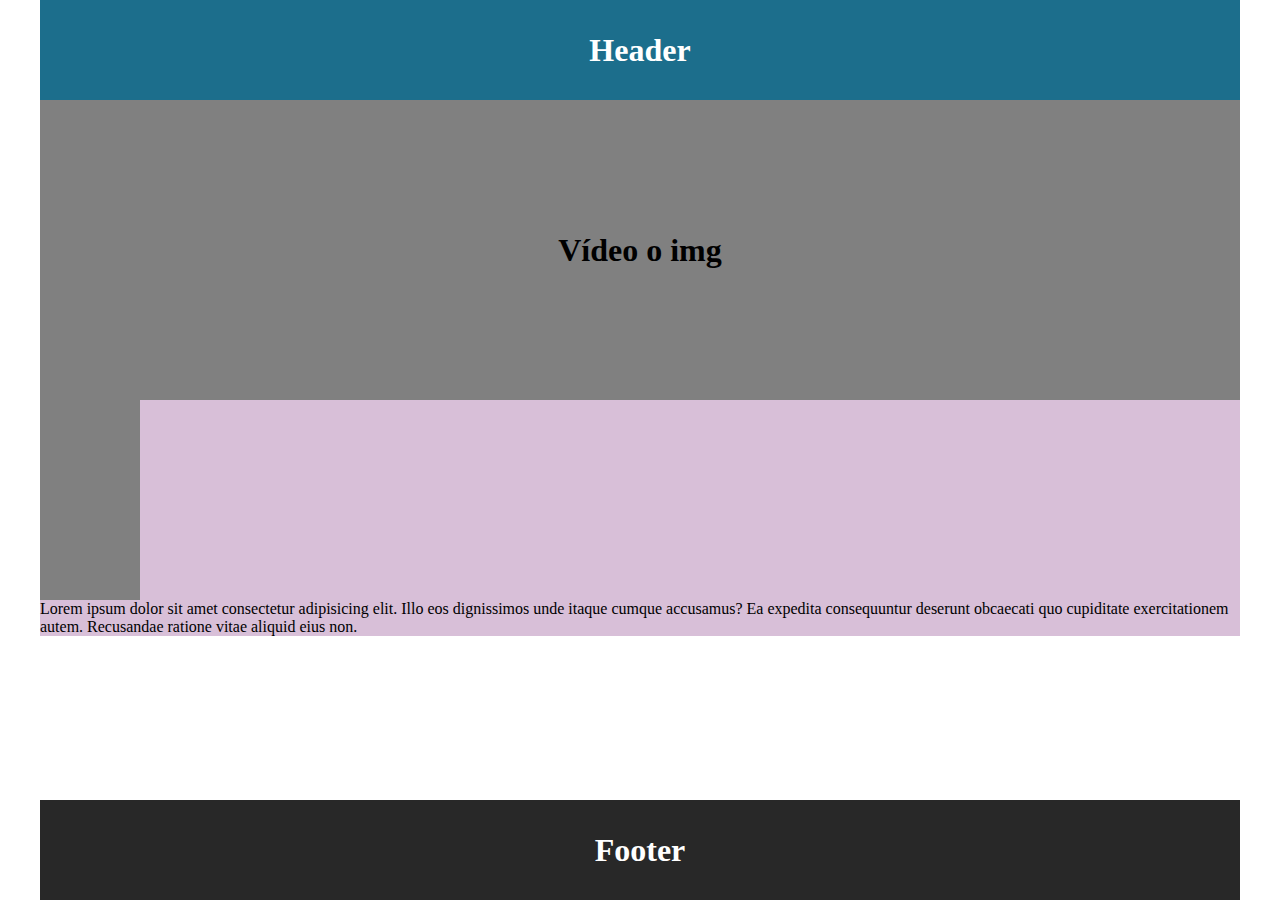
==== analisis/mockups/index.html @ 3f568ccc "Wireframe terminado" ====
<!DOCTYPE html>
<html lang="es">
    <head>
        <meta charset="UTF-8">
        <meta http-equiv="X-UA-Compatible" content="IE=edge">
        <meta name="viewport" content="width=device-width, initial-scale=1.0">
        <meta name="author" content="Juan Manuel Toscano Reyes <jtoscanoreyes.guadalupe@alumnado.fundacionloyola.net>">
        <link rel="stylesheet" href="style.css">
        <title>Tarjeta Navideña</title>
    </head>
    <body>
        <header>
            <h1>Header</h1>
        </header>
        <div id="video">
            <h1>Vídeo o img</h1>
        </div>
        <main>
            <section>
                <div id="img"></div>
                <p>
                    Lorem ipsum dolor sit amet consectetur adipisicing elit. Illo eos dignissimos unde itaque cumque accusamus? 
                    Ea expedita consequuntur deserunt obcaecati quo cupiditate exercitationem autem. Recusandae ratione vitae 
                    aliquid eius non.
                </p>
            </section>
        </main>
        <footer>
            <h1>Footer</h1>
        </footer>
    </body>
</html>
---- analisis/mockups/style.css ----
/*
    style.ccs
    Programado para diseñar el mockup del index.html
    @author Juan Manuel Toscano Reyes <jtoscanoreyes.guadalupe@alumnado.fundacionloyola.net>
*/
*{
    margin: 0;
    padding: 0;
}
body{
    width: 1200px;
    margin: auto;
}
header{
    background-color: #1C6E8C;
    color: white;
    width: 1200px;
    height: 100px;
    display: flex;
    text-align: center;
    align-items: center;
}
h1{
    margin: auto;
}
#video{
    background-color: grey;
    width: 1200px;
    height: 300px;
    display: flex;
    text-align: center;
    align-items: center;
}
main{
    width: 1200px;
    height: auto;
    background-color: thistle;
}
footer{
    background-color: #282828;
    color: white;
    width: 1200px;
    height: 100px;
    display: flex;
    text-align: center;
    align-items: center;
    position: absolute;
    bottom: 0;
}
#img{
    width: 100px;
    height: 200px;
    background-color: grey;
}
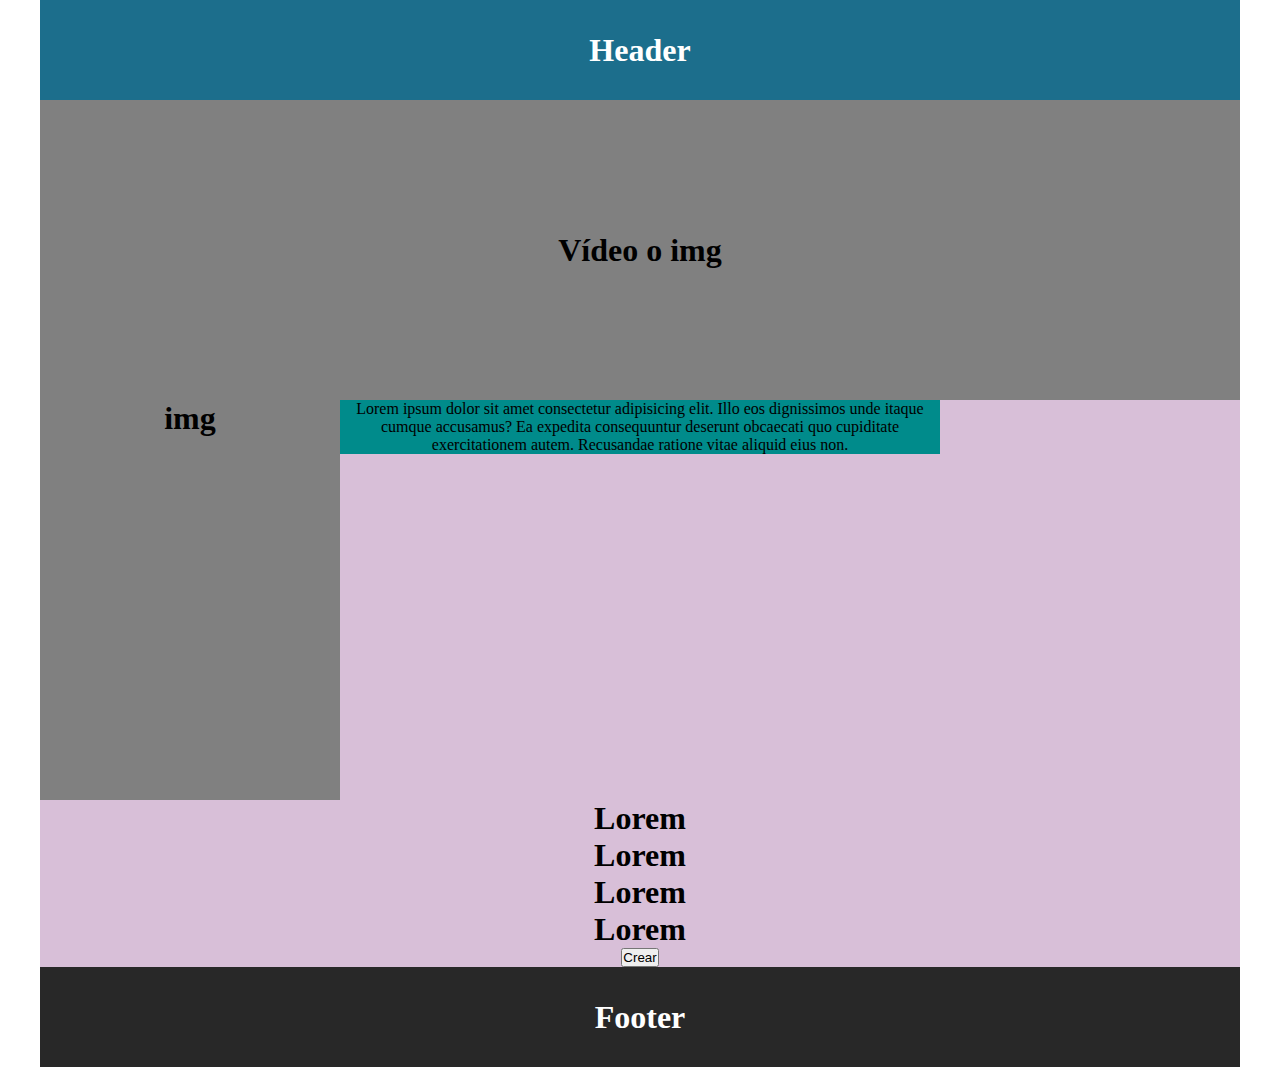
==== commit ec27b691: "Wireframe y mockups terminados" ====
--- a/analisis/mockups/index.html
+++ b/analisis/mockups/index.html
@@ -17,12 +17,25 @@
         </div>
         <main>
             <section>
-                <div id="img"></div>
-                <p>
-                    Lorem ipsum dolor sit amet consectetur adipisicing elit. Illo eos dignissimos unde itaque cumque accusamus? 
-                    Ea expedita consequuntur deserunt obcaecati quo cupiditate exercitationem autem. Recusandae ratione vitae 
-                    aliquid eius non.
-                </p>
+                <div id="img"><h1>img</h1></div>
+                <div id="parrafo">
+                    <p>
+                        Lorem ipsum dolor sit amet consectetur adipisicing elit. Illo eos dignissimos unde itaque cumque accusamus? 
+                        Ea expedita consequuntur deserunt obcaecati quo cupiditate exercitationem autem. Recusandae ratione vitae 
+                        aliquid eius non.
+                    </p>
+                </div>
+            </section>
+            <section>
+                <div>
+                    <div class="eleccion"><h1>Lorem</h1></div>
+                    <div class="eleccion"><h1>Lorem</h1></div>
+                </div>
+                <div>
+                    <div class="eleccion"><h1>Lorem</h1></div>
+                    <div class="eleccion"><h1>Lorem</h1></div>
+                </div>
+                <input type="submit" name="crear" value="Crear">
             </section>
         </main>
         <footer>
--- a/analisis/mockups/style.css
+++ b/analisis/mockups/style.css
@@ -44,11 +44,30 @@
     display: flex;
     text-align: center;
     align-items: center;
-    position: absolute;
-    bottom: 0;
+    /*position: absolute;
+    bottom: 0;*/
 }
 #img{
-    width: 100px;
-    height: 200px;
+    width: 300px;
+    height: 400px;
     background-color: grey;
-}+    float: left;
+}
+#parrafo{
+    width: 600px;
+    height: auto;
+    background-color: darkcyan;
+    float: left;
+}
+.eleccion{
+    clear: left;
+    
+}
+input[type=submit]{
+    align-items: center;
+    text-align: center;
+
+}
+main section{
+    text-align: center;
+}
